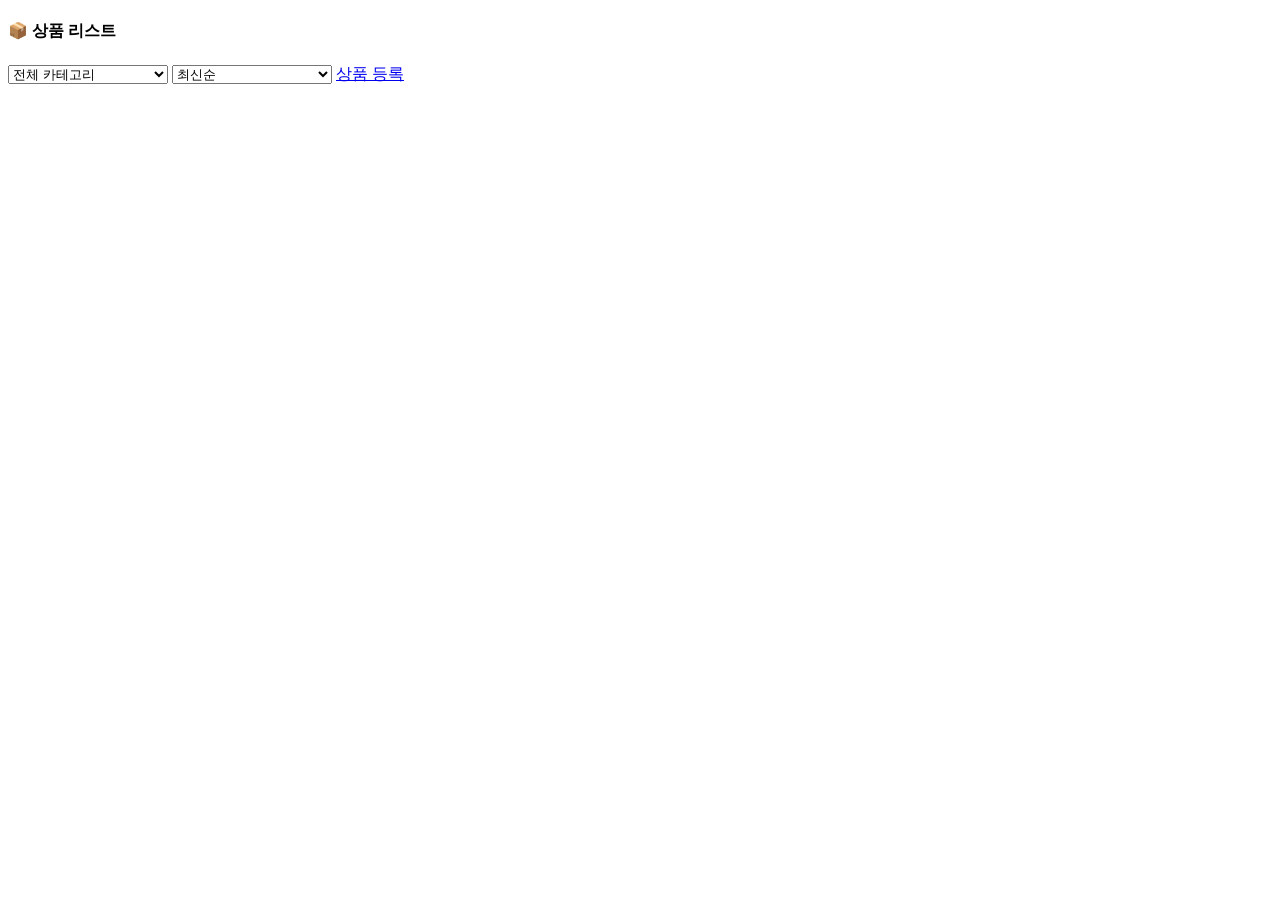
==== src/main/resources/templates/index.html @ bbcddbd9 "commit" ====
<!doctype html>
<html xmlns:layout="http://www.ultraq.net.nz/thymeleaf/layout"
        layout:decorate="~{layout}">
<body>
<div layout:fragment="content">
  <main class="flex-grow-1">
    <!-- 목록 상단: 타이틀 + 정렬/필터 바 -->
    <div class="site-container section px-2 px-md-4">
      <div class="d-flex flex-column flex-md-row align-items-md-center justify-content-between gap-2 mb-3">
        <h4 class="section-title mb-0">📦 상품 리스트</h4>

        <div class="d-flex flex-wrap gap-2">
          <!-- 카테고리 -->
          <select id="categorySelect" class="form-select form-select-sm" style="min-width:160px">
            <option value="">전체 카테고리</option>
            <option value="전자제품">전자제품</option>
            <option value="패션/잡화">패션/잡화</option>
            <option value="가구/생활">가구/생활</option>
            <option value="취미/게임/도서">취미/게임/도서</option>
            <option value="기타">기타</option>
          </select>

          <!-- 정렬 -->
          <select id="sortSelect" class="form-select form-select-sm" style="min-width:160px">
            <option value="recent">최신순</option>
            <option value="priceAsc">낮은가격순</option>
            <option value="priceDesc">높은가격순</option>
            <option value="endSoon">마감임박</option>
            <option value="popular">인기순</option>
          </select>

          <a class="btn btn-primary btn-sm ms-auto d-flex align-items-center gap-1" href="/productupload">
            <i class="bi bi-plus-lg"></i>
            <span class="d-none d-sm-inline">상품 등록</span>
          </a>
        </div>
      </div>

      <!-- 카드 그리드 -->
      <div id="productGrid" class="row g-3 g-md-4"></div>
    </div>
  </main>
</div>
<div layout:fragment="page-script">
  <script type="module" src="/js/product.js"></script>
</div>
</body>
</html>
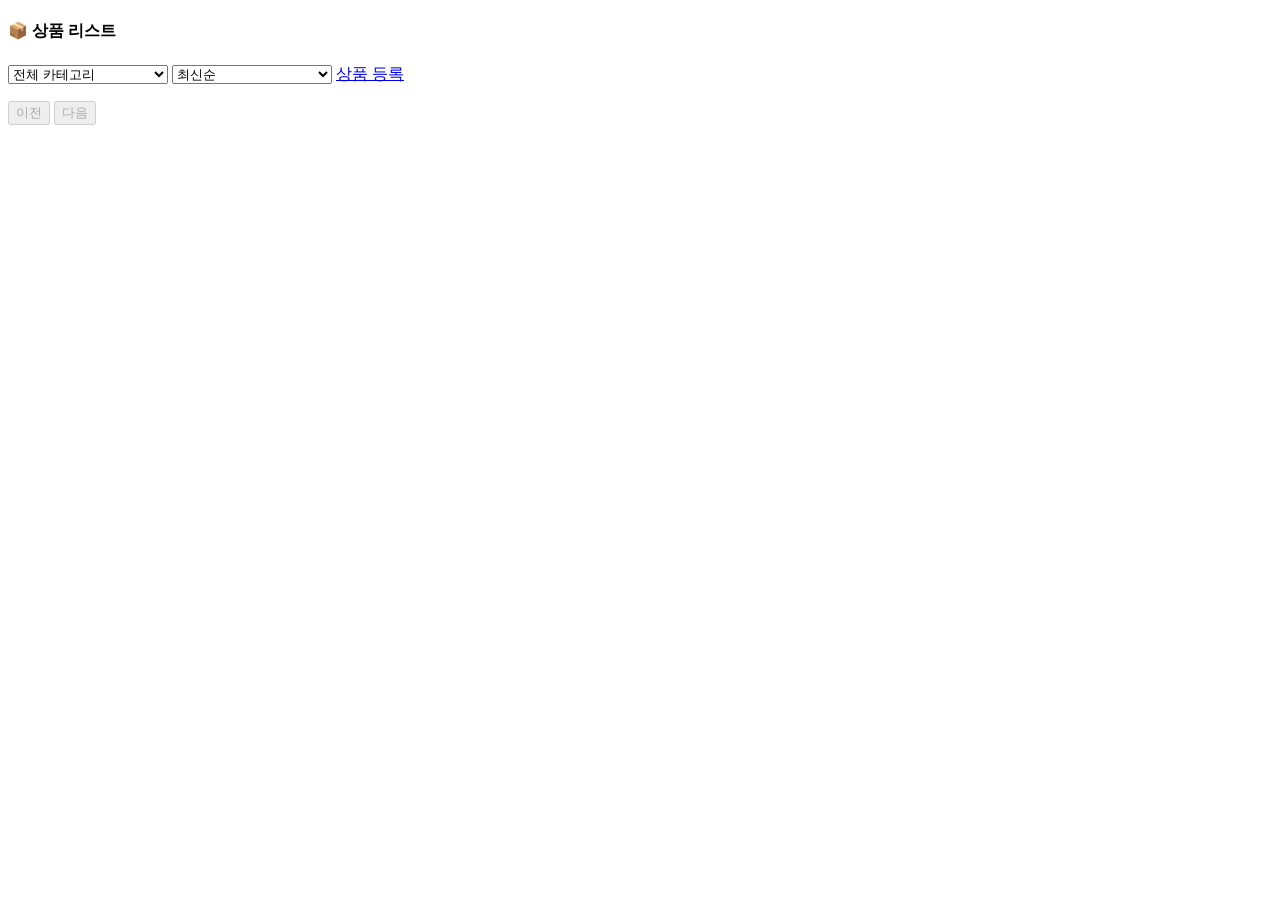
==== commit 2fdc1c41: "Harden BuyBid auction, auth, and upload flows Serialize auction writes, enforce chat membership, iso" ====
--- a/src/main/resources/templates/index.html
+++ b/src/main/resources/templates/index.html
@@ -26,7 +26,6 @@
             <option value="priceAsc">낮은가격순</option>
             <option value="priceDesc">높은가격순</option>
             <option value="endSoon">마감임박</option>
-            <option value="popular">인기순</option>
           </select>
 
           <a class="btn btn-primary btn-sm ms-auto d-flex align-items-center gap-1" href="/productupload">
@@ -38,6 +37,12 @@
 
       <!-- 카드 그리드 -->
       <div id="productGrid" class="row g-3 g-md-4"></div>
+      <p id="productListMessage" class="text-center text-muted mt-3" role="status"></p>
+      <nav class="d-flex align-items-center justify-content-center gap-3 mt-3" aria-label="상품 목록 페이지">
+        <button id="previousProducts" type="button" class="btn btn-outline-secondary btn-sm" disabled>이전</button>
+        <span id="productPageSummary" aria-live="polite"></span>
+        <button id="nextProducts" type="button" class="btn btn-outline-secondary btn-sm" disabled>다음</button>
+      </nav>
     </div>
   </main>
 </div>
@@ -45,4 +50,4 @@
   <script type="module" src="/js/product.js"></script>
 </div>
 </body>
-</html>+</html>
